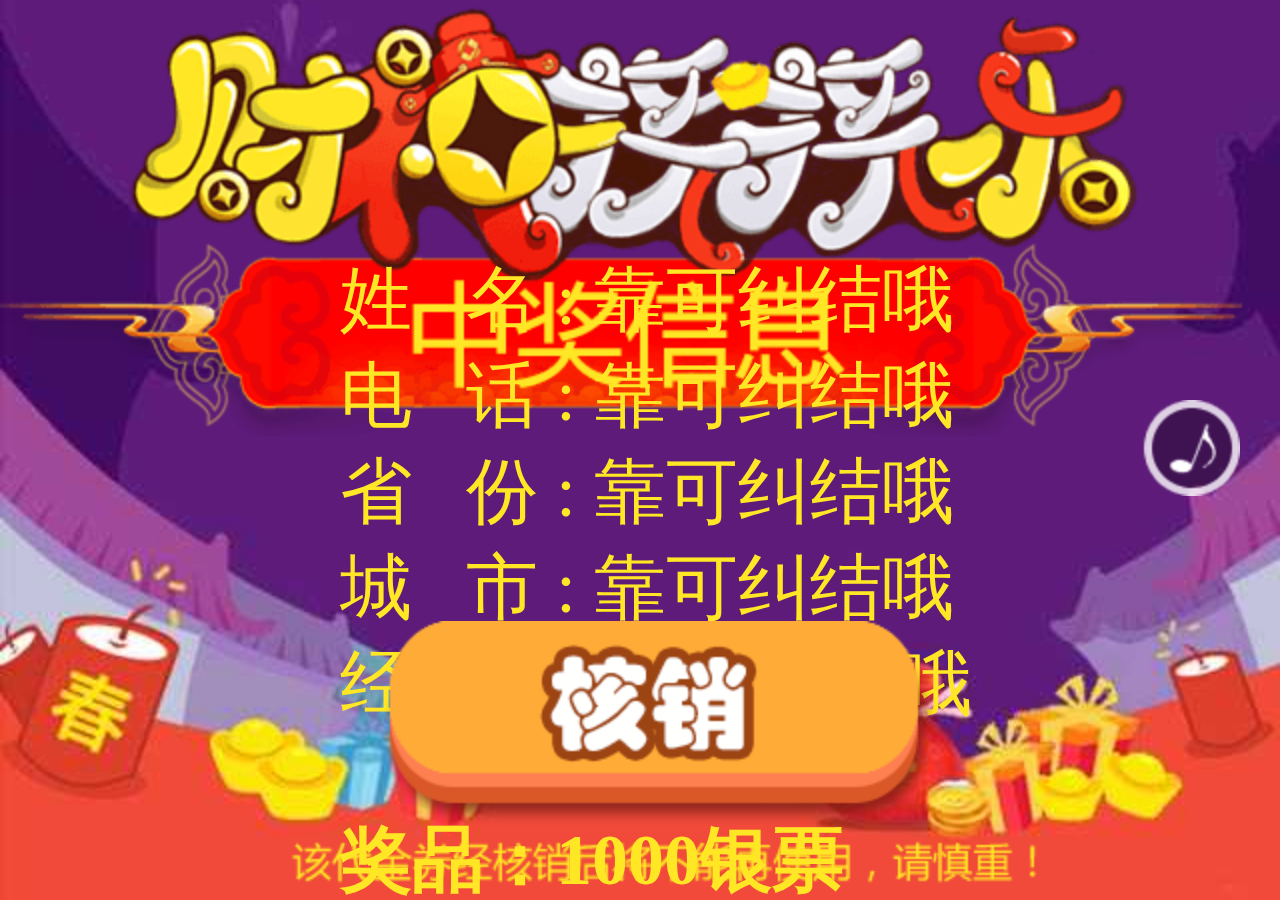
==== share.html @ d94e5262 "add" ====
<!DOCTYPE html>
<html>
<head>
    <meta charset="UTF-8" />
    <meta name="viewport" content="width=device-width,initial-scale=1.0, minimum-scale=1.0, maximum-scale=1.0, user-scalable=no">
	<title>财神挠挠乐</title>
	<script type="text/javascript" src="js/jquery-1.8.0.js"></script>
    <link rel="stylesheet" type="text/css" href="Content/css/general.css" />
</head>
<body>
    <div class="WScale page">
      <audio id="auditwo" controls="controls" hidden="hidden" src="Content/img/bg.mp3" autoplay="autoplay" loop="loop">
      </audio>
      <div class="musicBtn"></div>
      <div class="pageShare">
         <img src="Content/img/rrr.png"/>
         <div class="FormBox">
           <div class="sName">
             姓&nbsp;&nbsp;&nbsp;名&nbsp;:&nbsp;<span>靠可纠结哦</span>
           </div>
           <div class="sPhone">
             电&nbsp;&nbsp;&nbsp;话&nbsp;:&nbsp;<span>靠可纠结哦</span>
           </div>
           <div class="sProvince">
             省&nbsp;&nbsp;&nbsp;份&nbsp;:&nbsp;<span>靠可纠结哦</span>
           </div>
           <div class="sCity">
             城&nbsp;&nbsp;&nbsp;市&nbsp;:&nbsp;<span>靠可纠结哦</span>
           </div>
           <div class="sAgency">
             经销商&nbsp;:&nbsp;<span>靠可纠结哦</span>
           </div>
           <div class="sPrize">
              奖品：<span>1000银票</span>
           </div>
         </div>
         <div class="chargeOff">
           <div class="chargeBtn"></div>
         </div>
         <img class="Hint" src="Content/img/yyv.png"/>
      </div>

    </div>

<script type="text/javascript" src="js/js.js"></script>
</body>
</html>
---- Content/css/general.css ----
﻿*{margin: 0px; padding: 0px;}
body{ overflow: hidden;}
.loadpage{width: 640px; background: #5e1e7c;}
.actBox{width: 490px; position: absolute; left: 75px; top:35%;}
.loadT{ color:#fefb44; font-size: 36px; text-align: center; line-height: 50px; margin-top: 40px;}
.loadact{ -webkit-animation: loadact 1s forwards;}
@-webkit-keyframes loadact /* Safari 和 Chrome */
{
0%   {top:0px;}
50% {top:-50px;}
100% {top:0px;}
}
.actBox img{ margin:0px 2px; position: relative;}
img.preiod1{ margin-right: 10px;}
img.preiod2{ margin-left: 10px;}
.page{ position: relative; overflow: hidden; font-family: "Microsoft YaHei";}
.WScale{ width: 640px; overflow: hidden;}
.page1{ background: url(../img/1bg.jpg) center bottom; width: 640px; display: none;}
.titleimg{ position: absolute; left: 70px; top:2px; -webkit-transform:scale(0.5); -webkit-animation: imgscale 2s forwards;}
@-webkit-keyframes imgscale /* Safari 和 Chrome */
{
0%   {-webkit-transform:scale(0.5);}
100% {-webkit-transform:scale(1);}
}
.imgrotate{-webkit-animation: imgrotate 2s ease-in-out alternate infinite; -webkit-transform-origin:50% 20%;}
@-webkit-keyframes imgrotate /* Safari 和 Chrome */
{
0%   {-webkit-transform:rotate(-15deg);}
100% {-webkit-transform:rotate(15deg);}
}
.Mammonbox{ position: absolute; left: 62px; bottom: 148px; width: 517px; height: 460px; -webkit-perspective: 1200;}
/*.Mammon{ -webkit-animation: Mammonact 2s forwards;}
@-webkit-keyframes Mammonact 
{
0%   {-webkit-transform:rotateX(0deg);}
100% {-webkit-transform:rotateX(-360deg);}
}*/
.Mammon{ -webkit-animation: Mammonact 3s forwards; -webkit-transform:scale(0.3);}
@-webkit-keyframes Mammonact /* Safari 和 Chrome */
{
0%   {-webkit-transform:scale(0.3); }
100% {-webkit-transform:scale(1);}
}
.btnone{ position: absolute; left: 500px; bottom: 40px; -webkit-animation: btnoneact 1500ms ease-out forwards;}
@-webkit-keyframes btnoneact /* Safari 和 Chrome */
{
0%   {left: 500px;}
33%   {left: 80px;}
66%   {left: 255px;}
100% {left: 175px;}
}
.page2{background: url(../img/2bg.jpg) center bottom; width: 640px; display: none;}
.topimg{ position: absolute; left: 0px; top:0px;}
.touchbox{ width: 640px; height: 620px; position: absolute; top:210px; left: 0px;}
.touchT{width: 480px; height: 80px; position: absolute; left: 640px; top:118px;  z-index: 2; background: url();}
.touchTact{ -webkit-animation: touchTact 1s forwards;}
@-webkit-keyframes touchTact /* Safari 和 Chrome */
{
0%   {left: 640px;}
100% {left: 80px;}
}
.touchimg{ position: absolute; left: 0px; top:198px; z-index: 2;}
.touchrange{ position: absolute; width: 290px; height: 290px; left: 175px; top:140px; z-index: 3;}
.one,.two,.three,.four,.five{ width: 280px; height: 280px; position: absolute; left: 180px; top:149px; border-radius: 100%; overflow: hidden;
-webkit-box-shadow:inset 0 0 60px #b352c9;   
  box-shadow:inset 0 0 60px #b352c9; -webkit-transform:scale(0);}
.rippleone{ -webkit-animation: rippleone 2s; }
@-webkit-keyframes rippleone /* Safari 和 Chrome */
{
0%   {-webkit-transform:scale(0); }
100% {-webkit-transform:scale(2); opacity: 0; }
}


.page3{ background: url(../img/2bg.jpg) center bottom; width: 640px; display: none;}
.inputbox{ width: 525px; height: 400px; position: absolute; left: 63px;top:37%; overflow: hidden;}
.namebox,.namebox,.agencybox{ width: 520px; height: 80px; background: #e8980a; border-radius: 8px; margin-bottom: 25px; line-height: 80px; font-size: 32px; color:#5e1e7c; text-indent: 0.5em;}
.name,.pnumber{ height: 80px; width: 370px; float: right; display: inline-block; background: none; border: none; font-size: 32px; color:#5e1e7c; font-family: "Microsoft YaHei";}

.province,.city{width: 255px; height: 80px; position: relative; line-height: 80px; display: inline-block; vertical-align: middle; margin-bottom: 25px;  background: #e8980a; border-radius: 8px; font-size: 32px; color:#5e1e7c; text-align: center;}
.btn-select,.btn-select1{ position: absolute; left:74px; display: inline-block; vertical-align: top; width: 174px;  height: 80px;  background-color: #e8980a;  font: 32px "Microsoft YaHei"; color: #5e1e7c;}
.cur-select,.cur-select1 {  position: absolute;  display: block;width: 174px;height: 80px; line-height: 80px;background:url(../img/sj.png) no-repeat 130px center; } 
.btn-select select,.btn-select1 select { position:absolute; top: 0; left: 0;width: 174px; height: 80px;opacity: 0; font: 32px "Microsoft YaHei"; color: #5e1e7c;} 
.btn-select select option ,.btn-select1 select option{ text-indent: 10px; line-height: 50px; } 
.getBtn{ position: absolute; left: 170px; top:85%; }
.btn-select2{position: relative;display: inline-block; vertical-align: top; width: 297px;  height: 80px;  background-color: #e8980a;  font: 32px "Microsoft YaHei"; color: #5e1e7c;}
.cur-select2{position: absolute;  display: block;width: 297px;height: 80px; line-height: 80px;background:url(../img/sj.png) no-repeat 253px center; text-indent: 10px;}
.btn-select2 select{position:absolute; top: 0; left: 0;width: 297px; height: 80px;opacity: 0; font: 32px "Microsoft YaHei"; color: #5e1e7c;}
.btn-select2 select option{ text-indent: 10px; line-height: 50px; } 

.page4{background: url(../img/2bg.jpg) center bottom; width: 640px; display: none;}
.SMoneyBox{ width: 640px; height: 475px; background: url(../img/ypk.png) center center no-repeat; position: absolute; left: 0px; top:34%;}
.btnBox,.btnBoxO{ width: 640px; height: 140px; background: url(../img/anb.png); position: absolute; left: 0px; top: 83%;}
.SMoney{ width: 180px; height: 315px; border-radius: 29px; position: absolute; left: 240px; top:111px; overflow: hidden;}
.SMoneyimg{ width: 100%; height: 100%; position: absolute; left: 0px; top:0px;}
.code{ position: absolute; left: 51px; top:191px; width: 78px; height: 78px;}
.logo{ width: 37px; height: 14px; position: absolute; left: 71px; top:223px; }
.Aginbtn,.sendBtn,.AginbtnO,.sendBtnO{ width: 260px; height: 85px;position: absolute; top:25px;}
.btnBoxO{ display: none;}
.Aginbtn,.AginbtnO{ left: 40px;}
.sendBtn,.sendBtnO{ left: 333px;}
.Masky{ width: 100%; height: 100%; /*background: rgba(0,0,0,0.5);*/ position: absolute; left: 0px; top:0px; z-index: 10; display: none;}
.Mimg{ position: absolute; left: 117px; top:12%; -webkit-transform:scale(0.2);}
.Mimgact{-webkit-animation: Mimgact 1s forwards;}

@-webkit-keyframes Mimgact /* Safari 和 Chrome */
{
0%   {-webkit-transform:scale(0.2); }
100% {-webkit-transform:scale(1); }
}
.endpage{width: 640px; background: url(../img/11.jpg) center bottom; display: none;}
.endMask{width: 640px; background: rgba(0,0,0,0.8); position: absolute; left: 0px; top:0px;}
.endMask img{ position: absolute; top:22%;}
.sharepage{width: 640px; background: rgba(0,0,0,0.8); position: absolute; display: none; left: 0px; top:0px; z-index: 10;}
.sharepage img{ position: absolute; top:5px; left: 0px;}


.pageShare{ width: 640px; background: url(../img/2bg.jpg) center bottom;}
.FormBox{ width: 410px; position: absolute; left: 170px; top:28%; font-size: 36px; color:#ffe725;}

.sPrize{font-size: 36px; font-weight: bold; color:#ffe725; margin-top: 40px;}
.chargeOff{ width: 640px; height: 158px; background: url(../img/sdf.png); position: absolute; left: 0px; top:69%;}
.chargeBtn{ width: 260px; height: 80px; position: absolute; left: 195px; top:4px;}
.Hint{ position: absolute; left: 215px; top:74%; display: none;}

.musicBtn{width: 50px; height: 50px; background: url(../img/music.png) 100% 0% no-repeat; position: absolute; top:200px; right: 20px; z-index: 2;}
.rule{ position: absolute; right:0px; top:20px; z-index: 5;}
.rulepage{ width: 640px; height: 100%; position: absolute; left: 0px; top:0px; background: url(../img/gzt.jpg) center bottom no-repeat; z-index: 6; display: none;}
.closerule{ width: 255px; height: 85px;  position: absolute; left: 190px; bottom:240px;}
.page5{background: url(../img/2bg.jpg) center bottom; width: 640px; display: none;}
.GetPrize{ width: 280px; height: 80px; position: absolute; left: 185px; top:495px;}
.Maskp{ width: 100%; height: 100%; background: rgba(0,0,0,0.8); position: absolute; left: 0px; top:0px; display: none;}
.prizets{ width: 640px; height: 391px; background: url(../img/yjts.png); position: absolute; left: 0px; top:26%;}
.goGame{ width: 255px; height: 80px; position: absolute; left: 185px; top:248px;}
.startnum{ width: 90px; height: 90px; line-height: 90px; text-align: center; color: #ffffff; font-size: 40px; font-family: "Microsoft YaHei"; position: absolute; left: 100px; top:100px; -webkit-transform: scale(5);}
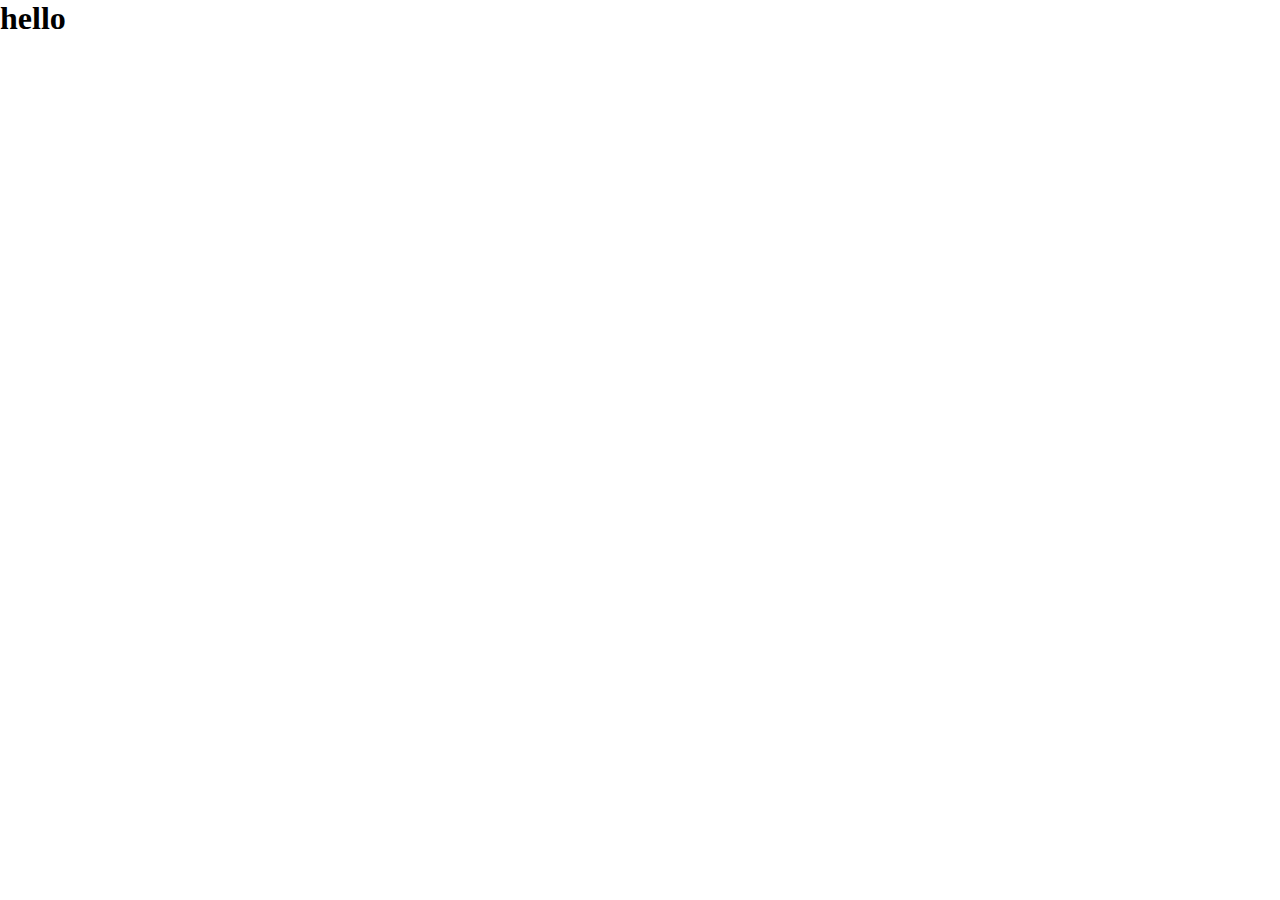
==== commit 21c8e93a: "Update README.md" ====
--- a/share.html
+++ b/share.html
@@ -8,40 +8,8 @@
     <link rel="stylesheet" type="text/css" href="Content/css/general.css" />
 </head>
 <body>
-    <div class="WScale page">
-      <audio id="auditwo" controls="controls" hidden="hidden" src="Content/img/bg.mp3" autoplay="autoplay" loop="loop">
-      </audio>
-      <div class="musicBtn"></div>
-      <div class="pageShare">
-         <img src="Content/img/rrr.png"/>
-         <div class="FormBox">
-           <div class="sName">
-             姓&nbsp;&nbsp;&nbsp;名&nbsp;:&nbsp;<span>靠可纠结哦</span>
-           </div>
-           <div class="sPhone">
-             电&nbsp;&nbsp;&nbsp;话&nbsp;:&nbsp;<span>靠可纠结哦</span>
-           </div>
-           <div class="sProvince">
-             省&nbsp;&nbsp;&nbsp;份&nbsp;:&nbsp;<span>靠可纠结哦</span>
-           </div>
-           <div class="sCity">
-             城&nbsp;&nbsp;&nbsp;市&nbsp;:&nbsp;<span>靠可纠结哦</span>
-           </div>
-           <div class="sAgency">
-             经销商&nbsp;:&nbsp;<span>靠可纠结哦</span>
-           </div>
-           <div class="sPrize">
-              奖品：<span>1000银票</span>
-           </div>
-         </div>
-         <div class="chargeOff">
-           <div class="chargeBtn"></div>
-         </div>
-         <img class="Hint" src="Content/img/yyv.png"/>
-      </div>
 
-    </div>
+<h1>hello</h1>
 
-<script type="text/javascript" src="js/js.js"></script>
 </body>
 </html>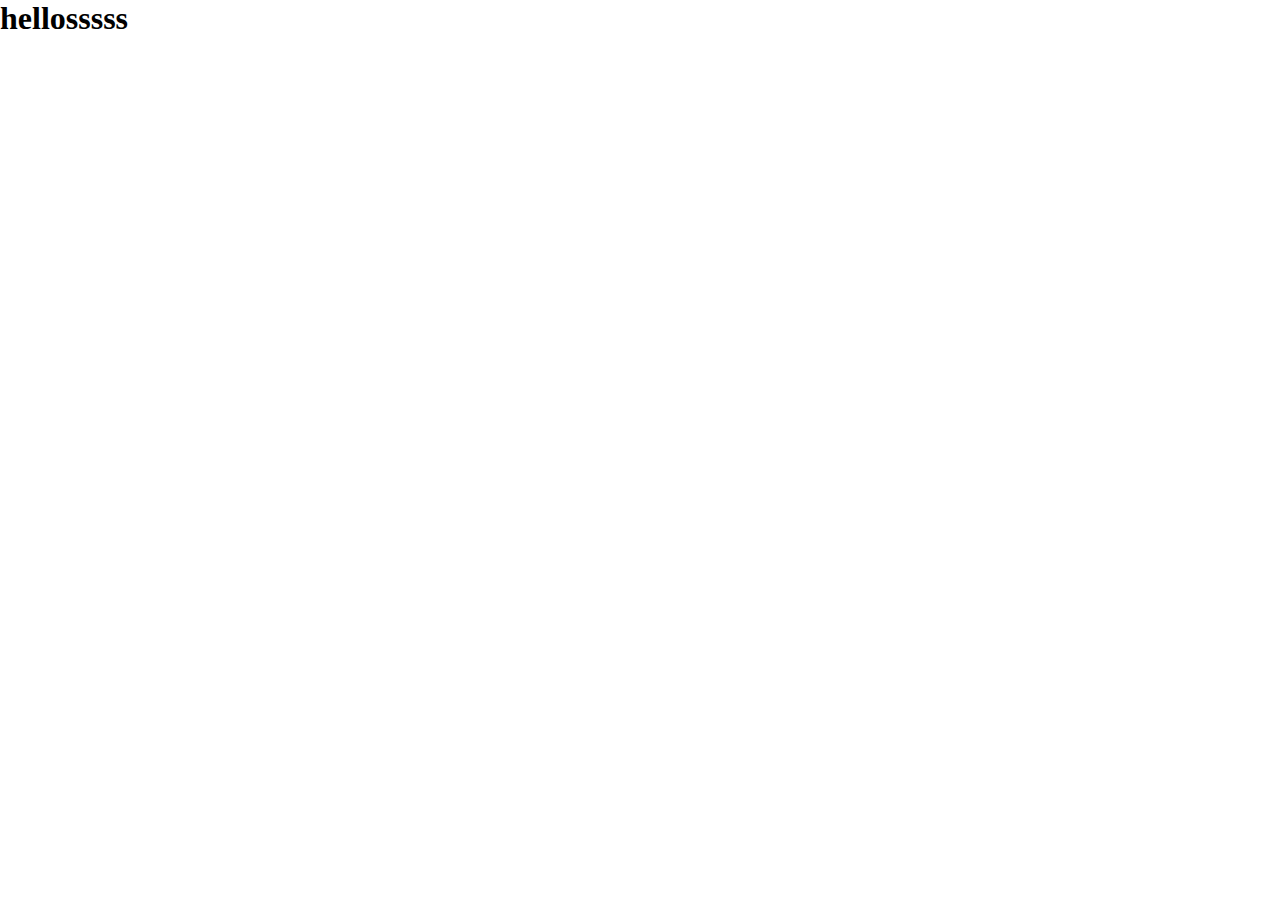
==== commit 7d1add7e: "Merge branch 'master' of https://github.com/lijia4git/test" ====
--- a/share.html
+++ b/share.html
@@ -9,7 +9,7 @@
 </head>
 <body>
 
-<h1>hello</h1>
+<h1>hellosssss</h1>
 
 </body>
 </html>